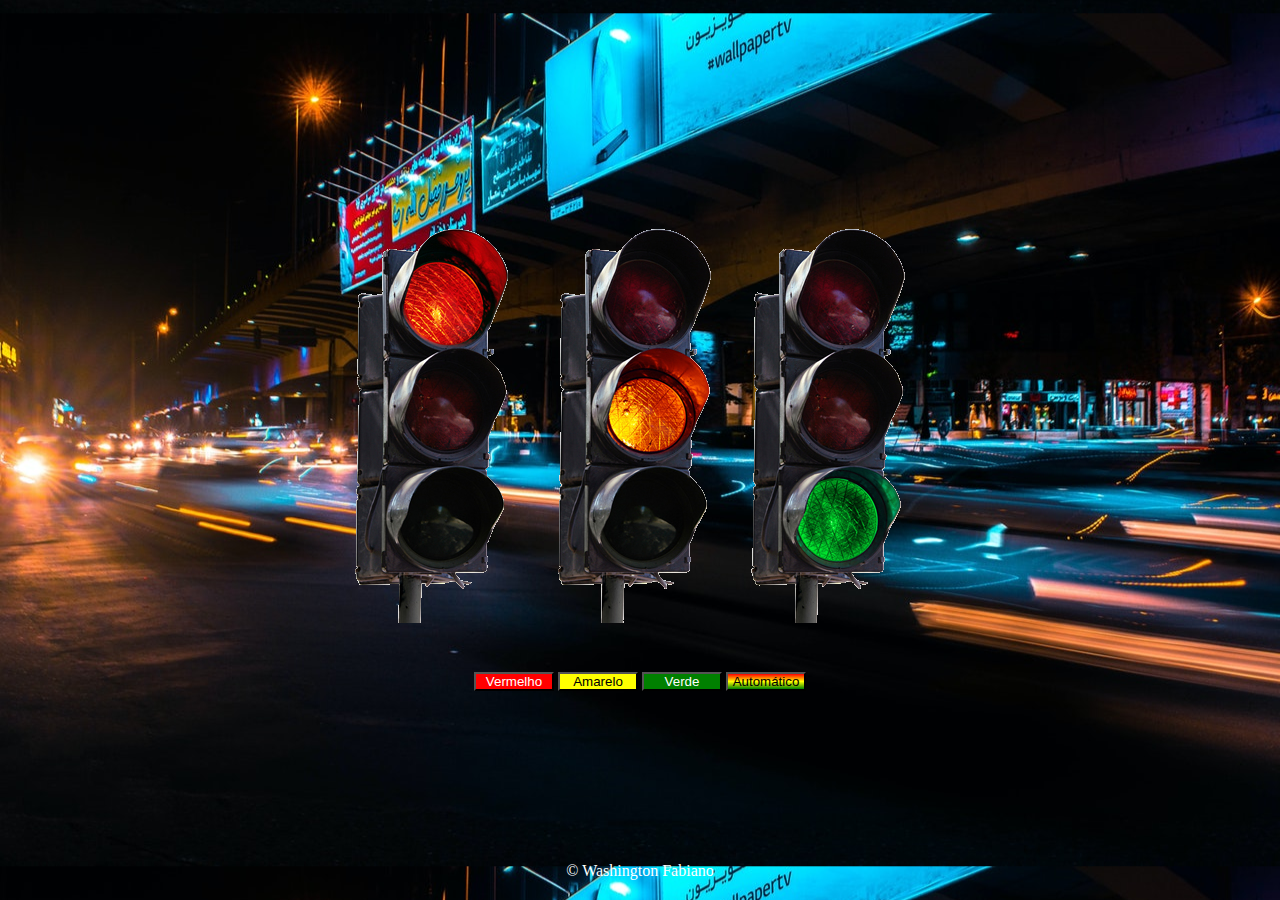
==== index.html @ 7b664e94 "Atualização" ====
<!DOCTYPE html>
<html lang="pt-br">
<head>
    <meta charset="UTF-8">
    <meta name="viewport" content="width=device-width, initial-scale=1.0">
    <title>Semáforo</title>
    <link rel="shortcut icon" href="imagens/favicon.ico" type="image/x-icon">
    <link rel="stylesheet" href="style.css">
</head>
<body>
    <main>
        <div>
            <img src="imagens/semáfaro.png" id='img' >
        </div>
        <div id='buttons'>
            <button id='red' class="button" >Vermelho</button>
            <button id='yellow' class="button" >Amarelo</button>
            <button id='green' class="button" >Verde</button>
            <button name='auto' id='automatic' class="button" >Automático</button>
        </div>
    </main>
    <footer>
        <p>&copy; <a href="https://github.com/Washington-Fabiano" target="_blank" rel="external">Washington Fabiano</a></p>
    </footer>

    <script src="./semaforo.js"></script>
     
</body>
</html>
---- style.css ----
*{
    margin: 0;
    padding: 0;
    box-sizing: border-box;
}
body{
background-image: url("imagens/semáfaros.jpg");
background-position: center;
}
main {
    display: flex;
    height: 100vh;
    flex-direction: column;
    align-items: center;
    justify-content: center;
    gap: 5vh;
}

.button {
    width: 80px;
    
}
#automatic {
    background-image: linear-gradient(red, yellow, green);
}

#red {
    background-color: red;
    color:white
}

#yellow {
    background-color: yellow;
    
}

#green { 
    background-color: green ;
    color:white
}

footer{
    text-align: center;
    color: white;
    margin-top: -3%;
}
footer > p > a {
    text-decoration: none;
    color: white;
    
}
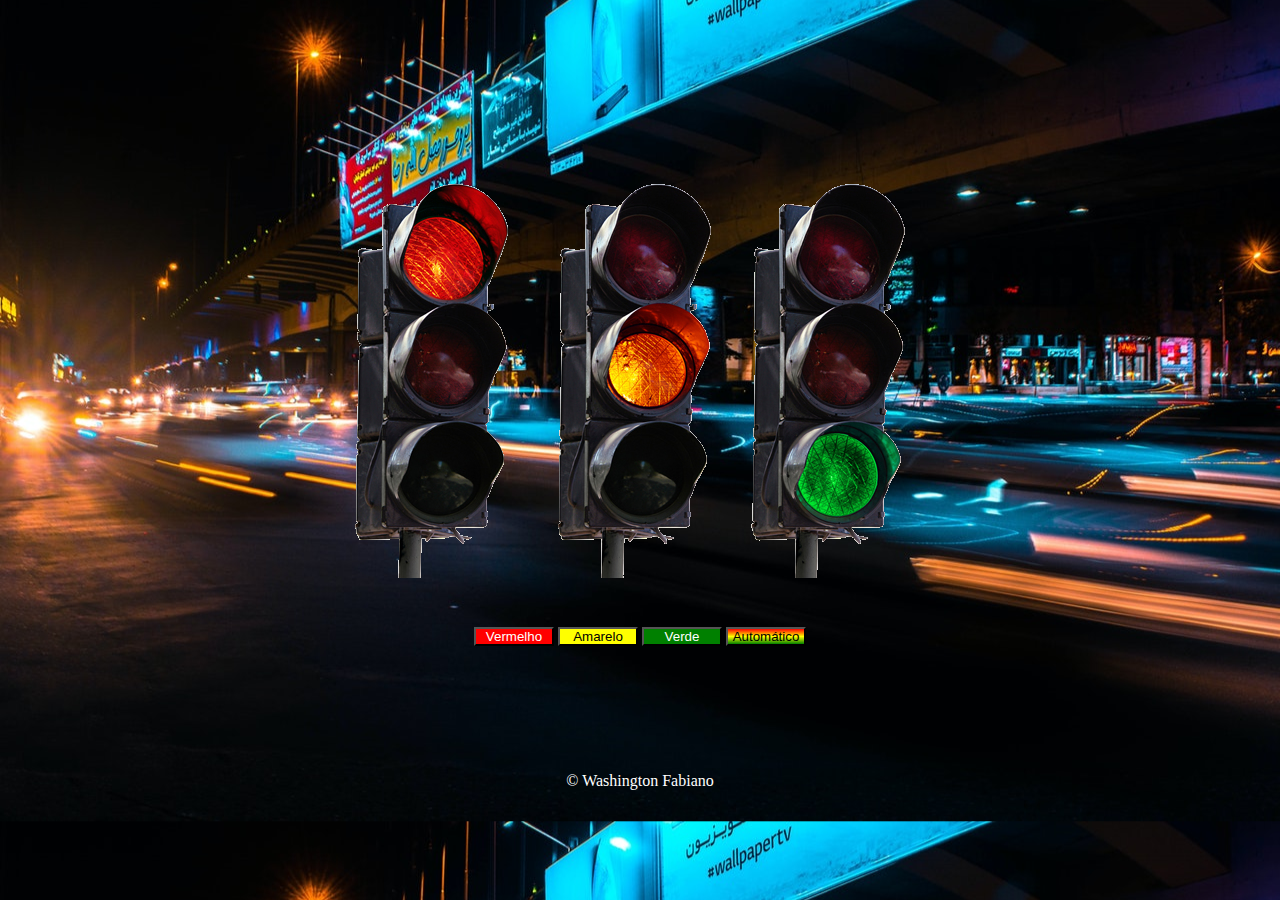
==== commit 2ca93707: "update" ====
--- a/index.html
+++ b/index.html
@@ -6,11 +6,12 @@
     <title>Semáforo</title>
     <link rel="shortcut icon" href="imagens/favicon.ico" type="image/x-icon">
     <link rel="stylesheet" href="style.css">
+    <link href="https://cdn.jsdelivr.net/npm/bootstrap@5.1.3/dist/css/bootstrap.min.css" rel="stylesheet" integrity="sha384-1BmE4kWBq78iYhFldvKuhfTAU6auU8tT94WrHftjDbrCEXSU1oBoqyl2QvZ6jIW3" crossorigin="anonymous">
 </head>
 <body>
     <main>
-        <div>
-            <img src="imagens/semáfaro.png" id='img' >
+        <div class="d-flex justify-content-center">
+            <img src="imagens/semáfaro.png" id='img' class="w-75 p-3">
         </div>
         <div id='buttons'>
             <button id='red' class="button" >Vermelho</button>
@@ -24,6 +25,6 @@
     </footer>
 
     <script src="./semaforo.js"></script>
-     
+
 </body>
 </html>
--- a/style.css
+++ b/style.css
@@ -9,7 +9,7 @@
 }
 main {
     display: flex;
-    height: 100vh;
+    height: 90vh;
     flex-direction: column;
     align-items: center;
     justify-content: center;
@@ -18,7 +18,7 @@
 
 .button {
     width: 80px;
-    
+
 }
 #automatic {
     background-image: linear-gradient(red, yellow, green);
@@ -31,10 +31,10 @@
 
 #yellow {
     background-color: yellow;
-    
+
 }
 
-#green { 
+#green {
     background-color: green ;
     color:white
 }
@@ -47,5 +47,6 @@
 footer > p > a {
     text-decoration: none;
     color: white;
-    
-}+
+}
+
